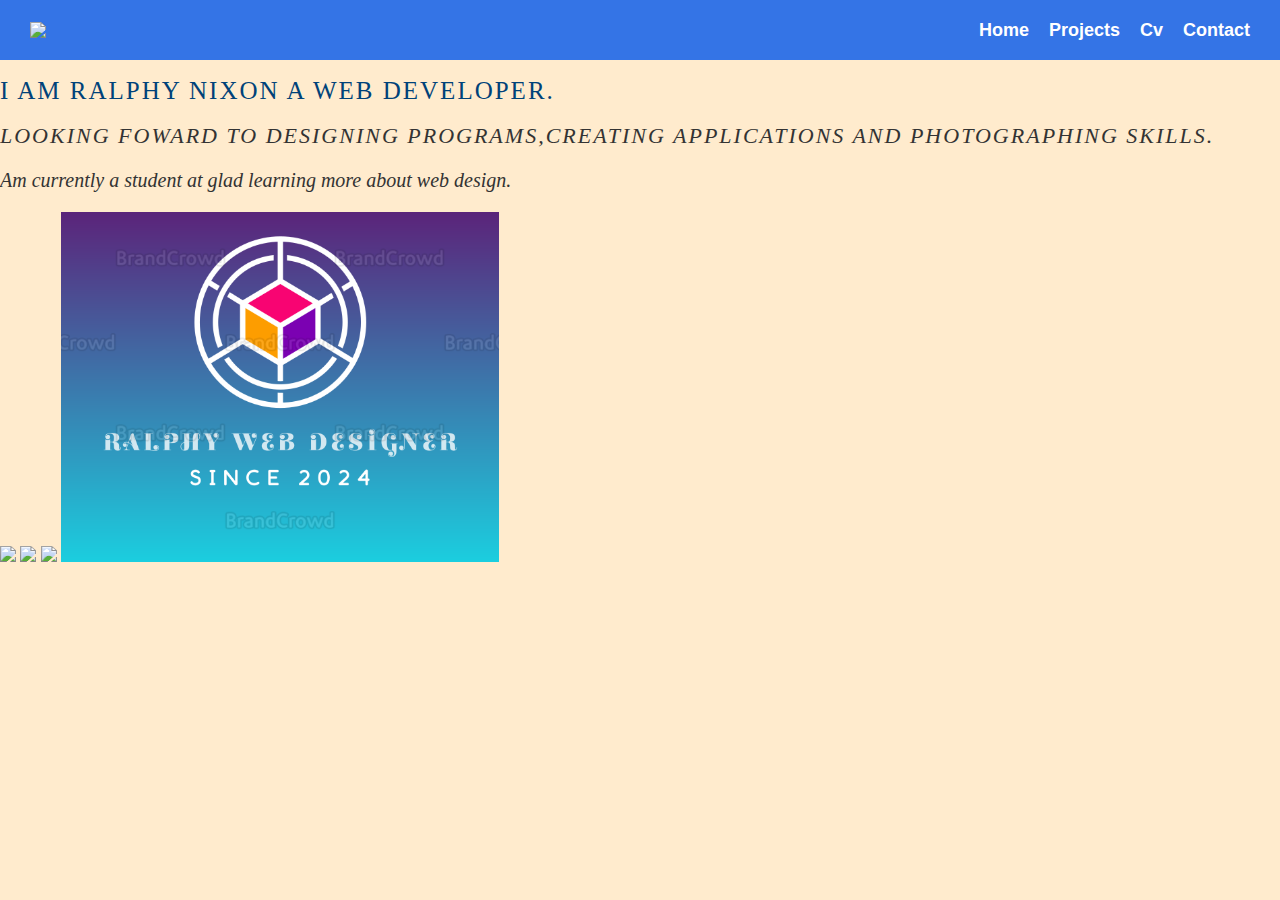
==== index.html @ 54e5ba17 "Added new files" ====
<!DOCTYPE html>
<html lang="en">
  <head>
    <meta charset="UTF-8" />
    <meta name="viewport" content="width=device-width, initial-scale=1.0" />
    <title>Ralphy Nixon</title>
    <link rel="stylesheet" href="styles.css" />
  </head>
  <body>
    <nav class="navbar">
      <div class="menu-container">
        <div class="logo"><img src="https://dynamic.brandcrowd.com/preview/logodraft/b1fee37e-91a2-4205-9d2a-9d361cd19e7a/image/large.png" style="max-height:50px"/></div>
        <div class="menu">
          <ul class="menu-items">
            <li><a href="#">Home</a></li>
            <li><a href="projects.html">Projects</a></li>
            <li><a href="cv.html">Cv</a></li>
            <li><a href="contact.html">Contact</a></li>
          </ul>
        </div>
      </div>
    </nav>
    <section id="home">
      <h1>I am Ralphy Nixon a web developer.</h1>
      <h2>Looking foward to designing programs,creating applications and
        photographing skills.</h2>
      <h3>Am currently a student at glad learning more about web design.</h3>
    </section>

    <div class="pic">
        <img src="https://dynamic.brandcrowd.com/preview/logodraft/b1fee37e-91a2-4205-9d2a-9d361cd19e7a/image/large.png" style="max-height:350px" style="max-height:350px"/>
        <img src="https://dynamic.brandcrowd.com/asset/merch/cc459cb7-535d-4392-9c5a-f45e6b8ccb61/brand-page-laptop-on-desk.png?v=4&text=&w=800" style="max-height:350px"/>
        
         <img src="https://dynamic.brandcrowd.com/preview/logodraft/91500483-86df-4251-bde1-a1abaec7cd66/image/large.png" style="max-height:350px" style="max-height:350px"/>
         <img src="Logo Decoration.png" style="max-height:350px"/>
        </div>
  </body
</html>
---- styles.css ----
/***********************************/
/* GLOBALS                        */
/*********************************/
body {
  font-family: "Lucida Sans", "Lucida Sans Regular", "Lucida Grande",
    "Lucida Sans Unicode", Geneva, Verdana, sans-serif;
  font-weight: 200;
  background-color: blanchedalmond;
  color: #333333;
  margin: 0px;
}

h1,
h2,
h3,
h4,
h5,
h6 {
  font-family: Georgia, "Times New Roman", Times, serif;
  font-weight: 300;
}
h1 {
  font-size: 25px;
  color: #004279;
  text-transform: uppercase;
  letter-spacing: 2px;
  margin-bottom: 0px;
}
.project-text {
  margin: 10px;
  font-size: 16px;
  font-style: italic;
}

h2 {
  font-size: 22px;
  font-style: italic;
  text-transform: uppercase;
  letter-spacing: 2px;
}
h3 {
  font-size: 20px;
  font-style: italic;
}
h4 {
  font-size: 20px;
  margin: 0px;
}
h5 {
  font-size: 16px;
  margin: 0px;
}
/************************************/
/* NAVBAR                          */
/**********************************/
.navbar {
  height: 60px;
  background-color: #3474e6;
  color: white;
}
.menu-container {
  display: flex;
  justify-content: space-between;
  align-items: center;
  height: 100%;
  padding: 0px 30px;
}
.logo {
  font-family: Arial, Helvetica, sans-serif;
  font-size: x-large;
  font-weight: bold;
}
.menu-items {
  list-style-type: none;
  display: flex;
}
.menu-items a {
  color: white;
  text-decoration: none;
  font-family: Arial, Helvetica, sans-serif;
  font-size: 18px;
  font-weight: bold;
}
.menu-items a:hover {
  color: lightblue;
}
.menu-items li {
  margin-left: 20px;
}
/************************************/
/* HOME                             */
/************************************/
.home-img {
  display: block;
  border-radius: 50%;
  }

.project-card1 {
  background-color: black;
  width: 300px;
  margin: 10px;
  border-radius: 5px;
  box-shadow: 0 3px 6px rgba(0, 0, 0, 0.16), 0 3px 6px rgba(0, 0, 0, 0.23);
}
.image2 {
  height: 300px;
}

#home {
  margin-bottom: 10px;
}

/* **********************************/
/*  PROJECTS                        */
/************************************/
#flex-projects {
  display: flex;
  flex-wrap: wrap;
  justify-content: space-evenly;
}
.project-card {
  background-color: #fff;
  height: 300px;
  width: 300px;
  margin: 20px;
  border-radius: 5px;
  box-shadow: 0 3px 6px rgba(0, 0, 0, 0.16), 0 3px 6px rgba(0, 0, 0, 0.23);
}
.project-card:hover {
  box-shadow: 0 14px 28px rgba(0, 0, 0, 0.25), 0 10px 10px rgba(0, 0, 0, 0.22);
}
.project-link {
  text-decoration: none;
  color: black;
}
.project-title {
  text-transform: none;
  font-style: normal;
  font-weight: bold;
}
.project-image {
  width: 100%;
  height: 60%;
}
/************************************/
/* CV                               */
/************************************/
#cv-grid {
  padding: 0px 20px;
}
@media screen and (min-width: 700px) {
  #cv-grid {
    display: grid;
    grid-template-columns: repeat(8, 1fr);
  }
  #cv-title {
    grid-column: 1 / 6;
  }
  #cv-contact {
    grid-column: 6 / 9;
    align-self: center;
  }
  #cv-profile,
  #cv-skills,
  #cv-work,
  #cv-education {
    grid-column: 1 / 3;
  }
  #cv-profile-info,
  #cv-skills-info,
  #cv-work-info,
  #cv-education-info {
    grid-column: 3 / 9;
  }
  #cv-grid hr {
    grid-column: 1 / 9;
    width: 95%;
    background-color: #004279;
  }
}
.work-title-left {
  display: inline-block;
  width: 74%;
}
.work-title-right {
  display: inline-block;
  width: 24%;
}
/*******************************************/
/* CONTACTS                            
  /**************/
#contact-wrapper {
  margin: 20px;
}

.form-question {
  margin: 20px 0px;
}

.form-question label {
  display: block;
  margin-bottom: 5px;
}

.required label::after {
  content: " *";
  color: red;
}

.form-question input,
.form-question textarea {
  width: 80vw;
  border: 1px solid#444444;
  padding: 2px;
  font-family: sans;
  border-radius: 5px;
}

#submit {
  padding: 5px 15px;
  background-color: royalblue;
  color: white;
  font-weight: bold;
  border: 0px;
  margin-bottom: 40px;
  box-shadow: 2px 2px #333333;
}

#submit:hover {
  background-color: white;
  color: royalblue;
  border: 1px solid royalblue;
  box-shadow: none;
}
.h1 {
  color: blue;
  background-color: aqua;
}

.card {
  display: flex;
  flex-wrap: wrap;
  display: block;
}
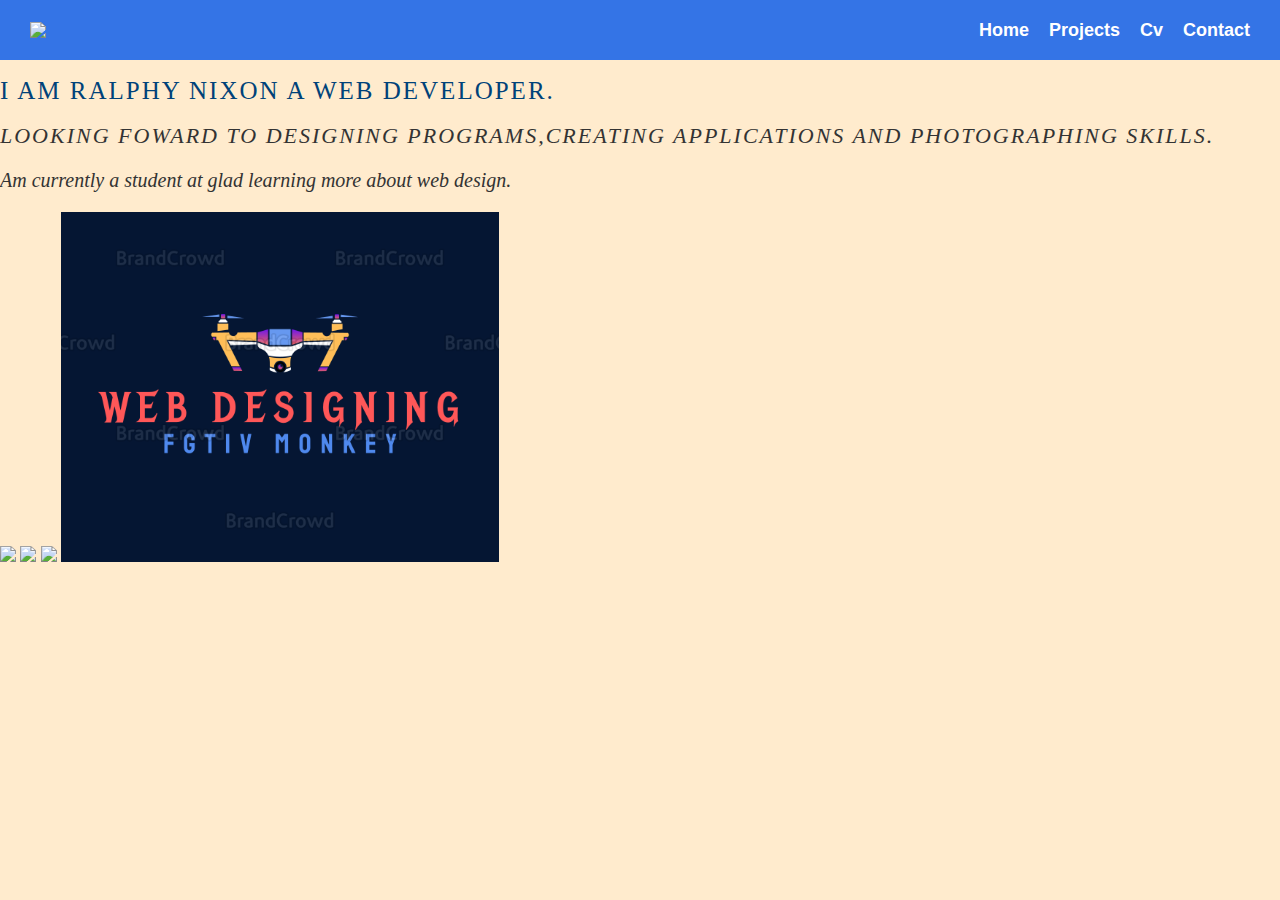
==== commit e956c1ac: "added portfolio" ====
--- a/index.html
+++ b/index.html
@@ -1,3 +1,27 @@
+<!--<!DOCTYPE html>
+<html lang="en">
+  <head>
+    <meta charset="UTF-8" />
+    <meta name="viewport" content="width=device-width, initial-scale=1.0" />
+    <title>Ralphy Nixon</title>
+    <link rel="stylesheet"href="styles.css"/>
+  </head>
+  <body>
+    <nav class="navbar">
+        <div class="menu-container">
+        <div class="logo">My Logo</div>
+        <div class="menu">
+            <ul class="menu-items">
+                <li><a href="#">Home</a> </li>
+                <li><a href="#">Projects</a> </li>
+                <li><a href="#">Cv</a> </li>
+                <li><a href="#">Contact</a> </li>
+            </ul>
+        </div>
+        </div>
+    </nav>
+  </body>
+</html>-->
 <!DOCTYPE html>
 <html lang="en">
   <head>
@@ -9,7 +33,12 @@
   <body>
     <nav class="navbar">
       <div class="menu-container">
-        <div class="logo"><img src="https://dynamic.brandcrowd.com/preview/logodraft/b1fee37e-91a2-4205-9d2a-9d361cd19e7a/image/large.png" style="max-height:50px"/></div>
+        <div class="logo">
+          <img
+            src="https://dynamic.brandcrowd.com/preview/logodraft/b1fee37e-91a2-4205-9d2a-9d361cd19e7a/image/large.png"
+            style="max-height: 50px"
+          />
+        </div>
         <div class="menu">
           <ul class="menu-items">
             <li><a href="#">Home</a></li>
@@ -22,17 +51,28 @@
     </nav>
     <section id="home">
       <h1>I am Ralphy Nixon a web developer.</h1>
-      <h2>Looking foward to designing programs,creating applications and
-        photographing skills.</h2>
+      <h2>
+        Looking foward to designing programs,creating applications and
+        photographing skills.
+      </h2>
       <h3>Am currently a student at glad learning more about web design.</h3>
     </section>
 
     <div class="pic">
-        <img src="https://dynamic.brandcrowd.com/preview/logodraft/b1fee37e-91a2-4205-9d2a-9d361cd19e7a/image/large.png" style="max-height:350px" style="max-height:350px"/>
-        <img src="https://dynamic.brandcrowd.com/asset/merch/cc459cb7-535d-4392-9c5a-f45e6b8ccb61/brand-page-laptop-on-desk.png?v=4&text=&w=800" style="max-height:350px"/>
-        
-         <img src="https://dynamic.brandcrowd.com/preview/logodraft/91500483-86df-4251-bde1-a1abaec7cd66/image/large.png" style="max-height:350px" style="max-height:350px"/>
-         <img src="Logo Decoration.png" style="max-height:350px"/>
-        </div>
-  </body
-</html>+      <img
+        src="https://dynamic.brandcrowd.com/preview/logodraft/b1fee37e-91a2-4205-9d2a-9d361cd19e7a/image/large.png"
+        style="max-height: 350px"
+      />
+      <img
+        src="https://dynamic.brandcrowd.com/asset/merch/cc459cb7-535d-4392-9c5a-f45e6b8ccb61/brand-page-laptop-on-desk.png?v=4&text=&w=800"
+        style="max-height: 350px"
+      />
+
+      <img
+        src="https://dynamic.brandcrowd.com/preview/logodraft/91500483-86df-4251-bde1-a1abaec7cd66/image/large.png"
+        style="max-height: 350px"
+      />
+      <img src="logo.png" style="max-height: 350px" />
+    </div>
+  </body>
+</html>
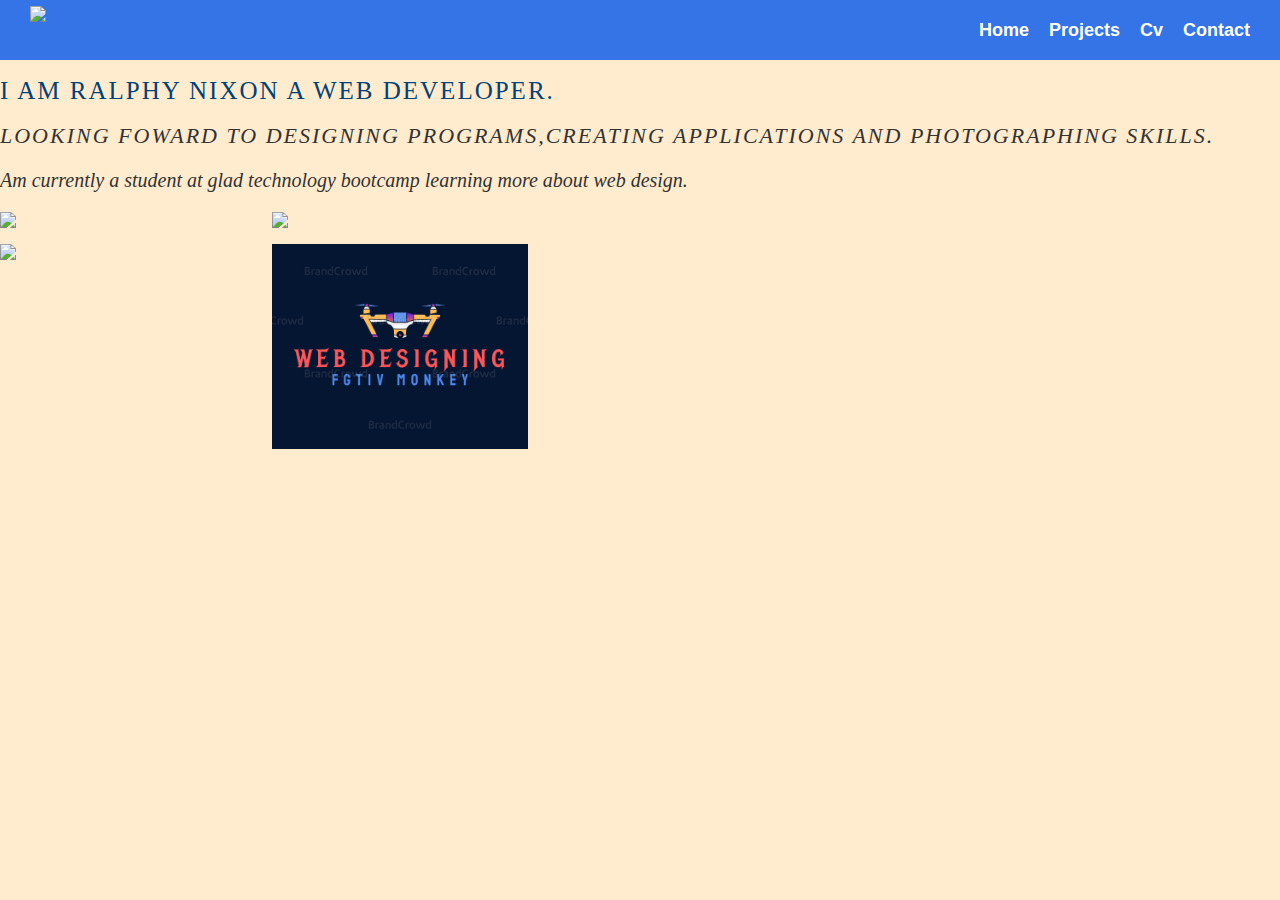
==== commit 7dc98c06: "added new message" ====
--- a/index.html
+++ b/index.html
@@ -1,27 +1,3 @@
-<!--<!DOCTYPE html>
-<html lang="en">
-  <head>
-    <meta charset="UTF-8" />
-    <meta name="viewport" content="width=device-width, initial-scale=1.0" />
-    <title>Ralphy Nixon</title>
-    <link rel="stylesheet"href="styles.css"/>
-  </head>
-  <body>
-    <nav class="navbar">
-        <div class="menu-container">
-        <div class="logo">My Logo</div>
-        <div class="menu">
-            <ul class="menu-items">
-                <li><a href="#">Home</a> </li>
-                <li><a href="#">Projects</a> </li>
-                <li><a href="#">Cv</a> </li>
-                <li><a href="#">Contact</a> </li>
-            </ul>
-        </div>
-        </div>
-    </nav>
-  </body>
-</html>-->
 <!DOCTYPE html>
 <html lang="en">
   <head>
@@ -32,13 +8,11 @@
   </head>
   <body>
     <nav class="navbar">
-      <div class="menu-container">
+        <div class="menu-container">
         <div class="logo">
-          <img
-            src="https://dynamic.brandcrowd.com/preview/logodraft/b1fee37e-91a2-4205-9d2a-9d361cd19e7a/image/large.png"
-            style="max-height: 50px"
-          />
+        <img src="https://dynamic.brandcrowd.com/preview/logodraft/b1fee37e-91a2-4205-9d2a-9d361cd19e7a/image/large.png"/>
         </div>
+
         <div class="menu">
           <ul class="menu-items">
             <li><a href="#">Home</a></li>
@@ -48,31 +22,22 @@
           </ul>
         </div>
       </div>
+      
     </nav>
     <section id="home">
-      <h1>I am Ralphy Nixon a web developer.</h1>
-      <h2>
-        Looking foward to designing programs,creating applications and
-        photographing skills.
-      </h2>
-      <h3>Am currently a student at glad learning more about web design.</h3>
+    <h1>I am Ralphy Nixon a web developer.</h1>
+    <h2>Looking foward to designing programs,creating applications and photographing skills.</h2>
+    <h3>Am currently a student at glad technology bootcamp learning more about web design.</h3>
     </section>
 
-    <div class="pic">
-      <img
-        src="https://dynamic.brandcrowd.com/preview/logodraft/b1fee37e-91a2-4205-9d2a-9d361cd19e7a/image/large.png"
-        style="max-height: 350px"
-      />
-      <img
-        src="https://dynamic.brandcrowd.com/asset/merch/cc459cb7-535d-4392-9c5a-f45e6b8ccb61/brand-page-laptop-on-desk.png?v=4&text=&w=800"
-        style="max-height: 350px"
-      />
-
-      <img
-        src="https://dynamic.brandcrowd.com/preview/logodraft/91500483-86df-4251-bde1-a1abaec7cd66/image/large.png"
-        style="max-height: 350px"
-      />
-      <img src="logo.png" style="max-height: 350px" />
+    <div class="grid-container">
+      <div class="phone">
+        <img src="https://dynamic.brandcrowd.com/preview/logodraft/b1fee37e-91a2-4205-9d2a-9d361cd19e7a/image/large.png"style="max-height: 350px"/>
+        <img src="https://dynamic.brandcrowd.com/asset/merch/cc459cb7-535d-4392-9c5a-f45e6b8ccb61/brand-page-laptop-on-desk.png?v=4&text=&w=800"style="max-height: 350px"/>
+        <img src="https://dynamic.brandcrowd.com/preview/logodraft/91500483-86df-4251-bde1-a1abaec7cd66/image/large.png"style="max-height: 350px"/>
+        <img src="logo.png" style="max-height: 350px" />
+        
     </div>
-  </body>
-</html>
+    </div>
+    </body>
+    </html>
--- a/styles.css
+++ b/styles.css
@@ -69,7 +69,13 @@
   font-family: Arial, Helvetica, sans-serif;
   font-size: x-large;
   font-weight: bold;
-}
+  height: 100%;
+}
+
+.logo img {
+  height: 100%;
+}
+
 .menu-items {
   list-style-type: none;
   display: flex;
@@ -90,20 +96,23 @@
 /************************************/
 /* HOME                             */
 /************************************/
-.home-img {
-  display: block;
-  border-radius: 50%;
-  }
-
-.project-card1 {
-  background-color: black;
-  width: 300px;
-  margin: 10px;
-  border-radius: 5px;
-  box-shadow: 0 3px 6px rgba(0, 0, 0, 0.16), 0 3px 6px rgba(0, 0, 0, 0.23);
-}
-.image2 {
-  height: 300px;
+
+.grid-container {
+  display: flex;
+  flex-wrap: wrap;
+  gap: 16px; /* Optional: Adds space between the images */
+}
+
+.phone {
+  display: flex;
+  flex-wrap: wrap;
+  gap: 16px; /* Optional: Adds space between the images */
+}
+
+.phone img {
+  max-height: 350px;
+  width: 48%; 
+  object-fit: cover; 
 }
 
 #home {
@@ -113,9 +122,9 @@
 /* **********************************/
 /*  PROJECTS                        */
 /************************************/
-#flex-projects {
-  display: flex;
-  flex-wrap: wrap;
+#flex-project {
+  display: flex;
+  flex-wrap:wrap;
   justify-content: space-evenly;
 }
 .project-card {
@@ -126,6 +135,11 @@
   border-radius: 5px;
   box-shadow: 0 3px 6px rgba(0, 0, 0, 0.16), 0 3px 6px rgba(0, 0, 0, 0.23);
 }
+.home-img {
+  display:grid;
+  border-radius: 50%;
+}
+
 .project-card:hover {
   box-shadow: 0 14px 28px rgba(0, 0, 0, 0.25), 0 10px 10px rgba(0, 0, 0, 0.22);
 }
@@ -186,6 +200,17 @@
   display: inline-block;
   width: 24%;
 }
+/*.pic {
+  display: flex;
+  flex-wrap: wrap;
+  justify-content: space-around;
+}
+
+.home-img {
+  display: block;
+  border-radius: 50%;
+}*/
+
 /*******************************************/
 /* CONTACTS                            
   /**************/
@@ -237,8 +262,18 @@
   background-color: aqua;
 }
 
-.card {
-  display: flex;
-  flex-wrap: wrap;
-  display: block;
-}
+/*.card {
+  display: flex;
+  flex-wrap: wrap;
+  display: block;
+}
+.pic {
+  display: flex;
+  flex-wrap: wrap;
+  justify-content: space-around;
+}
+
+.home-img {
+  display: block;
+  border-radius: 50%;
+}*/
